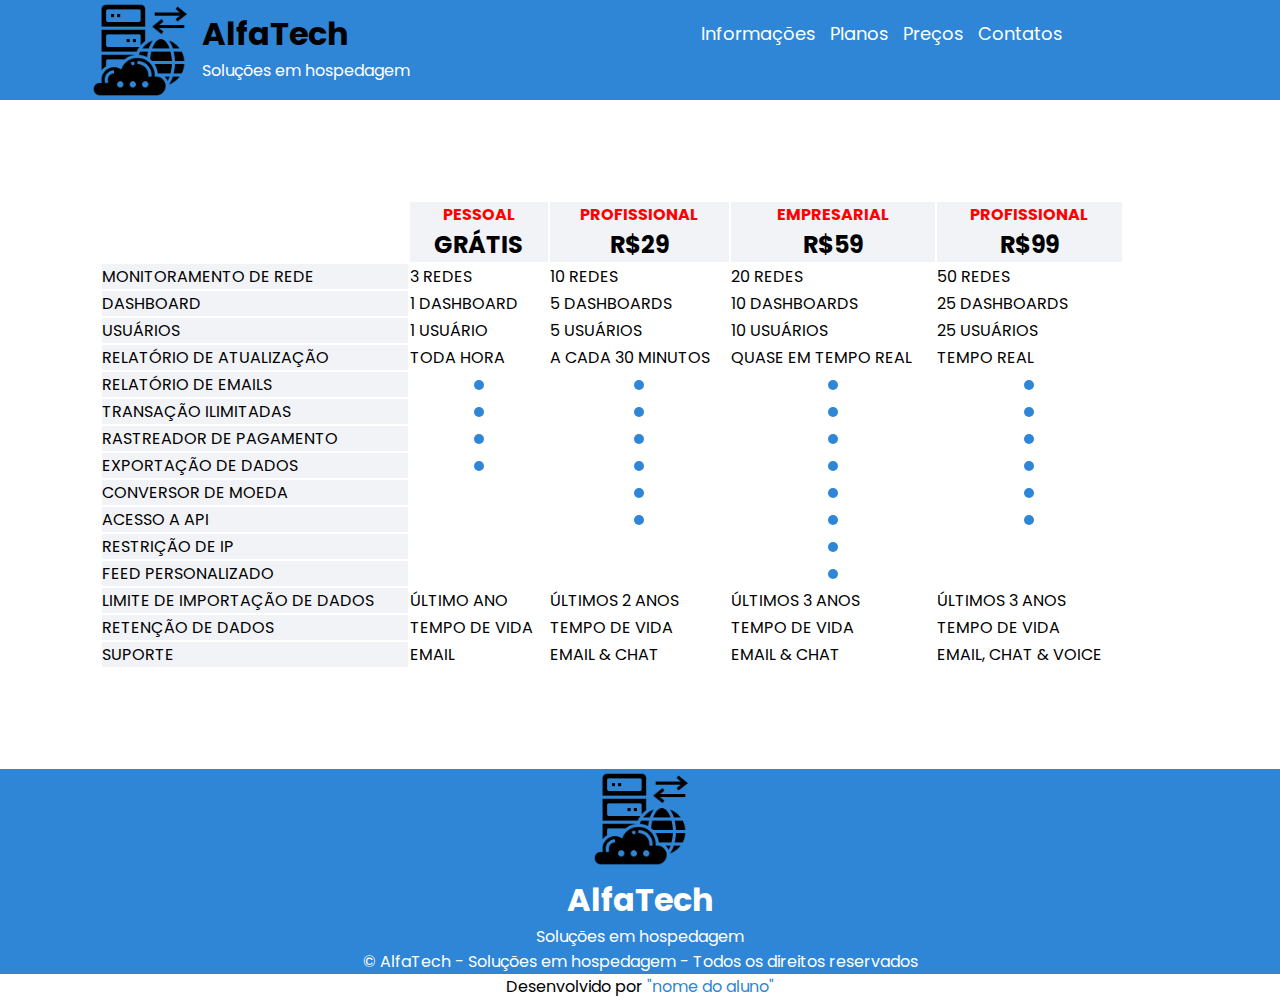
==== table.html @ 95d466ab "first commit" ====
<!DOCTYPE html>
<html lang="pt-br">

<head>
    <meta name="viewport" content="width=device-width,initial-scale =1 ">
    <title>Preços</title>
    <link rel="stylesheet" href="./style/styleprices.css">
    <link rel="preconnect" href="https://fonts.googleapis.com">
    <link rel="preconnect" href="https://fonts.gstatic.com" crossorigin>
    <link href="https://fonts.googleapis.com/css2?family=Poppins:wght@400;500;600;700;800;900&display=swap"
        rel="stylesheet">
</head>

<body>
    <div class="top-table">
        <div class="content-top-table">
            <img src="./images/logo-icone-escuro.png">
            <h1>AlfaTech</h1>
            <p>Soluções em hospedagem</p>
        </div>
        <div class="top-table-links">
            <a href="./index.html">Informações</a>
            <a href="./index.html">Planos</a>
            <a href="#prices">Preços</a>
            <a href="./index.html">Contatos</a>
        </div>
    </div>
    <div class="main">
        <table class="prices" id="prices">
            <thead>
                <th>

                </th>
                <th class="full">
                    <p>PESSOAL</p>
                    <h2>GRÁTIS</h2>
                </th>
                <th class="full">
                    <p>PROFISSIONAL</p>
                    <h2> R$29</h2>
                </th>
                <th class="full">
                    <p>EMPRESARIAL</p>
                    <h2> R$59</h2>
                </th>
                <th class="full">
                    <p>PROFISSIONAL</p>
                    <h2>R$99</h2>
                </th>
            </thead>
            <tbody>
                <tr>
                    <td class="column">MONITORAMENTO DE REDE</td>
                    <td>3 REDES</td>
                    <td>10 REDES</td>
                    <td>20 REDES</td>
                    <td>50 REDES</td>
                </tr>
                <tr>
                    <td class="column">DASHBOARD</td>
                    <td>1 DASHBOARD</td>
                    <td>5 DASHBOARDS</td>
                    <td>10 DASHBOARDS</td>
                    <td>25 DASHBOARDS</td>
                </tr>
                <tr>
                    <td class="column">USUÁRIOS</td>
                    <td>1 USUÁRIO</td>
                    <td>5 USUÁRIOS</td>
                    <td>10 USUÁRIOS</td>
                    <td>25 USUÁRIOS</td>
                </tr>
                <tr>
                    <td class="column">RELATÓRIO DE ATUALIZAÇÃO</td>
                    <td>TODA HORA</td>
                    <td>A CADA 30 MINUTOS</td>
                    <td>QUASE EM TEMPO REAL</td>
                    <td>TEMPO REAL</td>
                </tr>
                <tr>
                    <td class="column"> RELATÓRIO DE EMAILS</td>
                    <td><div class="asterisk"></div></td>
                    <td><div class="asterisk"></div></td>
                    <td><div class="asterisk"></div></td>
                    <td><div class="asterisk"></div></td>
                </tr>
                <tr>
                    <td class="column">TRANSAÇÃO ILIMITADAS</td>
                    <td><div class="asterisk"></div></td>
                    <td><div class="asterisk"></div></td>
                    <td><div class="asterisk"></div></td>
                    <td><div class="asterisk"></div></td>
                </tr>
                <tr>
                    <td class="column">RASTREADOR DE PAGAMENTO</td>
                    <td><div class="asterisk"></div></td>
                    <td><div class="asterisk"></div></td>
                    <td><div class="asterisk"></div></td>
                    <td><div class="asterisk"></div></td>
                </tr>
                <tr>
                    <td class="column">EXPORTAÇÃO DE DADOS</td>
                    <td><div class="asterisk"></div></td>
                    <td><div class="asterisk"></div></td>
                    <td><div class="asterisk"></div></td>
                    <td><div class="asterisk"></div></td>
                </tr>
                <tr>
                    <td class="column">CONVERSOR DE MOEDA</td>
                    <td> </td>
                    <td><div class="asterisk"></div></td>
                    <td><div class="asterisk"></div></td>
                    <td><div class="asterisk"></div></td>
                </tr>
                <tr>
                    <td class="column">ACESSO A API</td>
                    <td> </td>
                    <td><div class="asterisk"></div></td>
                    <td><div class="asterisk"></div></td>
                    <td><div class="asterisk"></div></td>
                <tr>
                    <td class="column">RESTRIÇÃO DE IP</td>
                    <td> </td>
                    <td> </td>
                    <td><div class="asterisk"></div></td>
                    <td> </td>
                </tr>
                <tr>
                    <td class="column">FEED PERSONALIZADO</td>
                    <td> </td>
                    <td> </td>
                    <td><div class="asterisk"></div></td>
                    <td> </td>
                </tr>
                <tr>
                    <td class="column">LIMITE DE IMPORTAÇÃO DE DADOS</td>
                    <td>ÚLTIMO ANO </td>
                    <td>ÚLTIMOS 2 ANOS </td>
                    <td>ÚLTIMOS 3 ANOS</td>
                    <td>ÚLTIMOS 3 ANOS</td>
                </tr>
                <tr>
                    <td class="column">RETENÇÃO DE DADOS</td>
                    <td>TEMPO DE VIDA</td>
                    <td>TEMPO DE VIDA </td>
                    <td>TEMPO DE VIDA</td>
                    <td>TEMPO DE VIDA</td>
                </tr>
                <tr>
                    <td class="column">SUPORTE</td>
                    <td>EMAIL</td>
                    <td>EMAIL & CHAT</td>
                    <td>EMAIL & CHAT</td>
                    <td>EMAIL, CHAT & VOICE</td>
                </tr>
            </tbody>
        </table>
    </div>
    <div class="footer-table">
        <img src="./images/logo-icone-escuro.png">
        <h1>AlfaTech</h1>
        <p>Soluções em hospedagem</p>
        <p> © AlfaTech - Soluções em hospedagem - Todos os direitos reservados</p>
        <div class="finish-table">
            <p>Desenvolvido por <span>"nome do aluno"</span></p>
        </div>

    </div>
</body>

</html>
---- style/styleprices.css ----
* {
    margin: 0;
    padding: 0;
    box-sizing: border-box;
    font-family: 'Poppins', sans-serif;
}
.top-table {
   
    position: relative;
    display: flex;
    width: 100%;
    height: 100px;
    padding: 35px 0px;
    background-color:#2f86d6;
    margin: auto;
}
.content-top-table{    
    padding: 10px;
    position: absolute;
    top: 0%;
    left: 15%;
}
.content-top-table img {    
    height: 100px;
    position: absolute;
    top: 0%;
    left: -45%;
}
.top-table-links {
    padding: 20px 20px;
    margin: auto;
    position: absolute;
    top: 0%;
    right: 15%;

}
.top-table-links a {
    padding: 5px;
}
.top-table h1 {
    color: #000000;
    font-size: 32px;
}
.top-table p {
    color: #fff;
    font-size: 16px;
}
.top-table a {
    color: #fff;
    font-size: 18px;
    text-decoration: none;

}
.footer-table{
    background-color: #2f86d6;
    text-align: center;
}
.footer-table img{
    height: 100px;
}
.footer-table h1{
    color: #fff;
}
.footer-table p {
    color: #fff;
}
.footer-table span{
    color:#2f86d6
}
.finish-table{
    background-color: #fff;
}
.finish-table p {
    color: #000000;
}
.prices{
    width: 1024px;
    padding: 100px 0;
    margin: 0px 100px;
}
.full,.column{
    background-color: #f1f3f7;
}
.full p{
    color: red;
}
.asterisk {
    width: 10px;
    height: 10px;
    margin: auto;
    background-color: #2f86d6;
    border-radius: 100px;
  }
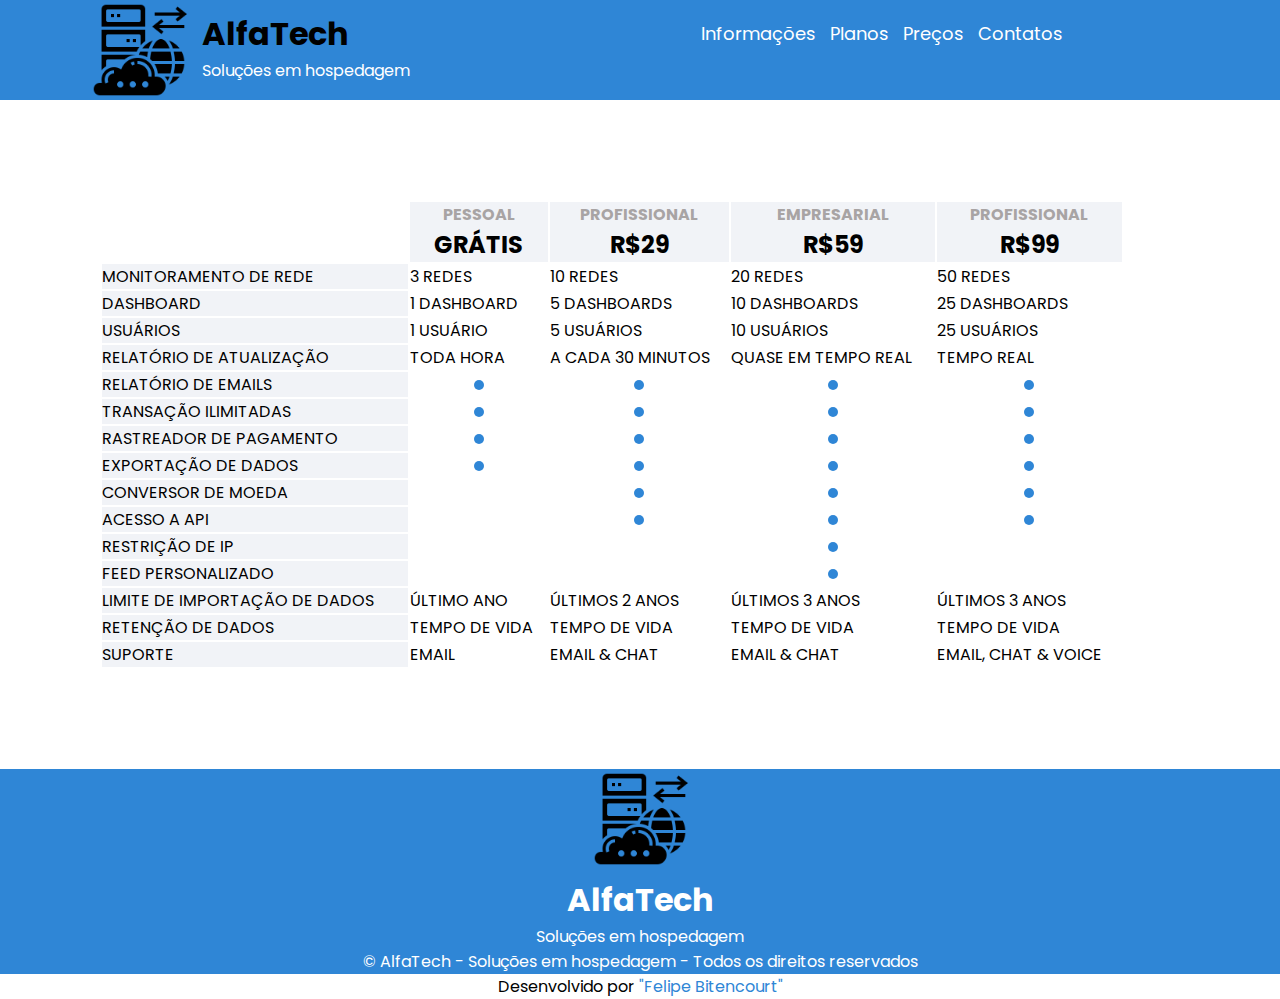
==== commit 48c566f1: "change font-color and put my name" ====
--- a/table.html
+++ b/table.html
@@ -162,7 +162,7 @@
         <p>Soluções em hospedagem</p>
         <p> © AlfaTech - Soluções em hospedagem - Todos os direitos reservados</p>
         <div class="finish-table">
-            <p>Desenvolvido por <span>"nome do aluno"</span></p>
+            <p>Desenvolvido por <span>"Felipe Bitencourt"</span></p>
         </div>
 
     </div>
--- a/style/styleprices.css
+++ b/style/styleprices.css
@@ -82,7 +82,7 @@
     background-color: #f1f3f7;
 }
 .full p{
-    color: red;
+    color:#a8a4a4;
 }
 .asterisk {
     width: 10px;
